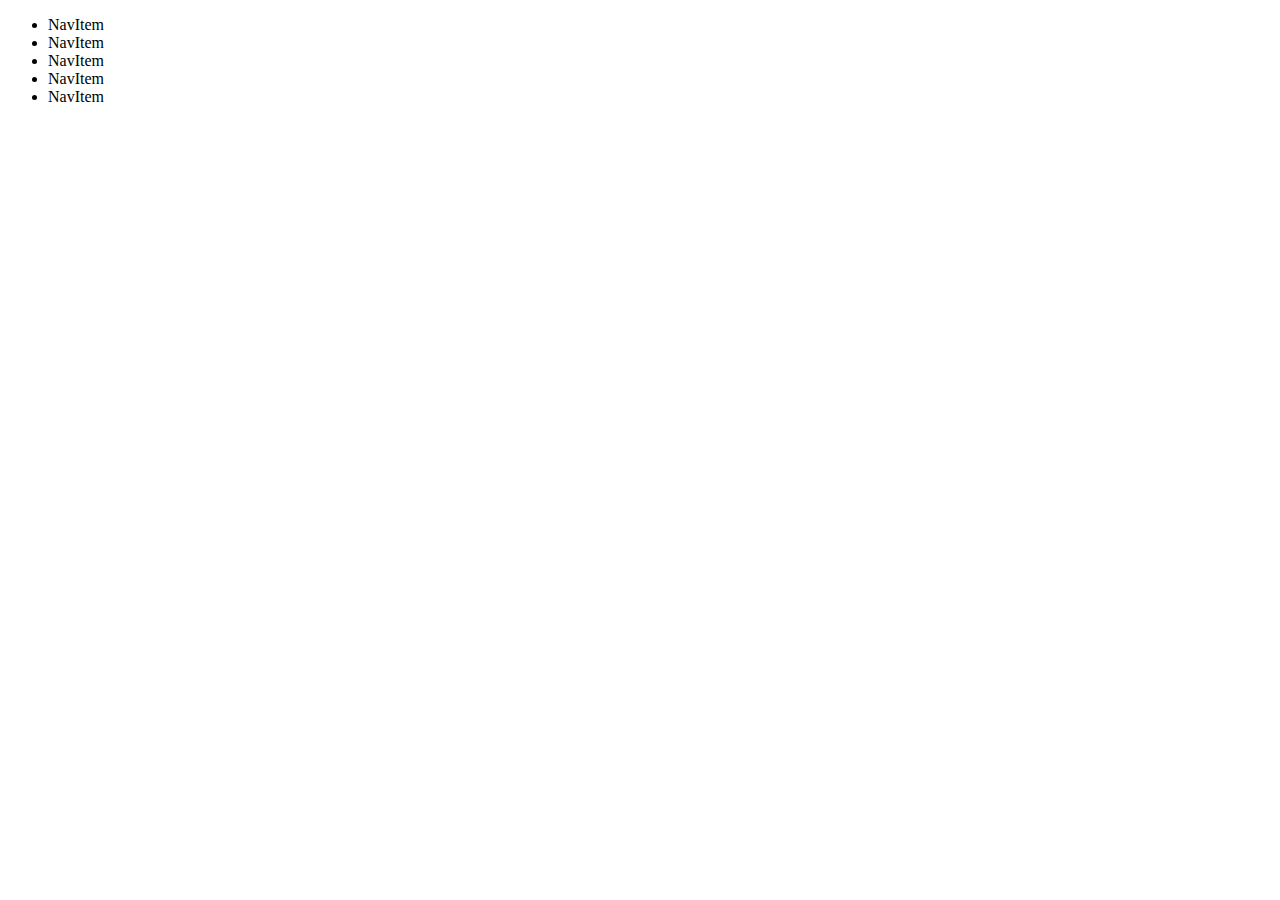
==== navbar.html @ 66875990 "testing merging" ====
<!DOCTYPE html>
<html lang="en">
  <head>
    <meta charset="UTF-8" />
    <meta name="viewport" content="width=device-width, initial-scale=1.0" />
    <title>Document</title>
  </head>
  <body>
    <nav>
      <ul>
        <li>NavItem</li>
        <li>NavItem</li>
        <li>NavItem</li>
        <li>NavItem</li>
        <li>NavItem</li>
      </ul>
    </nav>
  </body>
</html>
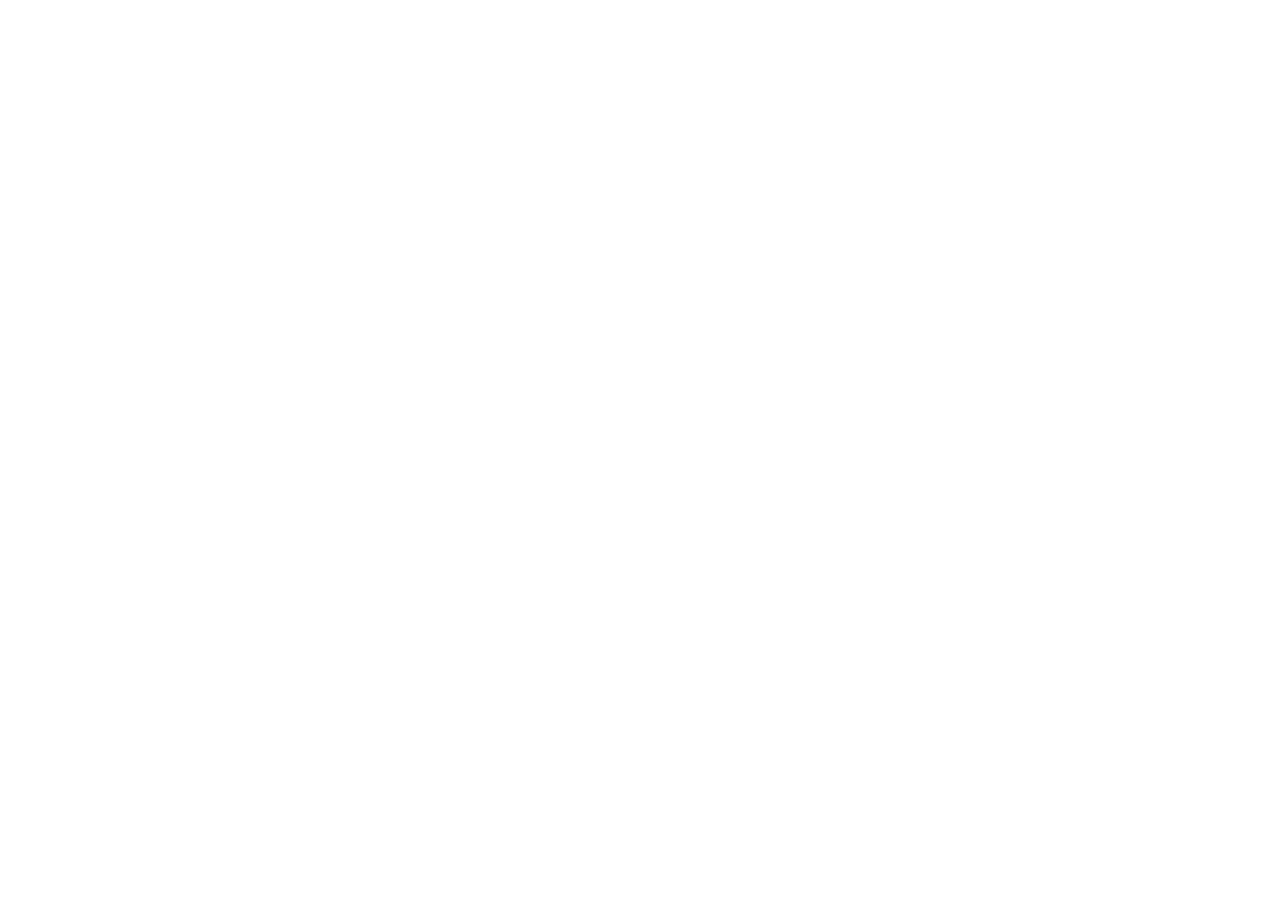
==== commit 4a267102: "Added navbar.html." ====
--- a/navbar.html
+++ b/navbar.html
@@ -3,17 +3,7 @@
   <head>
     <meta charset="UTF-8" />
     <meta name="viewport" content="width=device-width, initial-scale=1.0" />
-    <title>Document</title>
+    <title>navbar</title>
   </head>
-  <body>
-    <nav>
-      <ul>
-        <li>NavItem</li>
-        <li>NavItem</li>
-        <li>NavItem</li>
-        <li>NavItem</li>
-        <li>NavItem</li>
-      </ul>
-    </nav>
-  </body>
+  <body></body>
 </html>
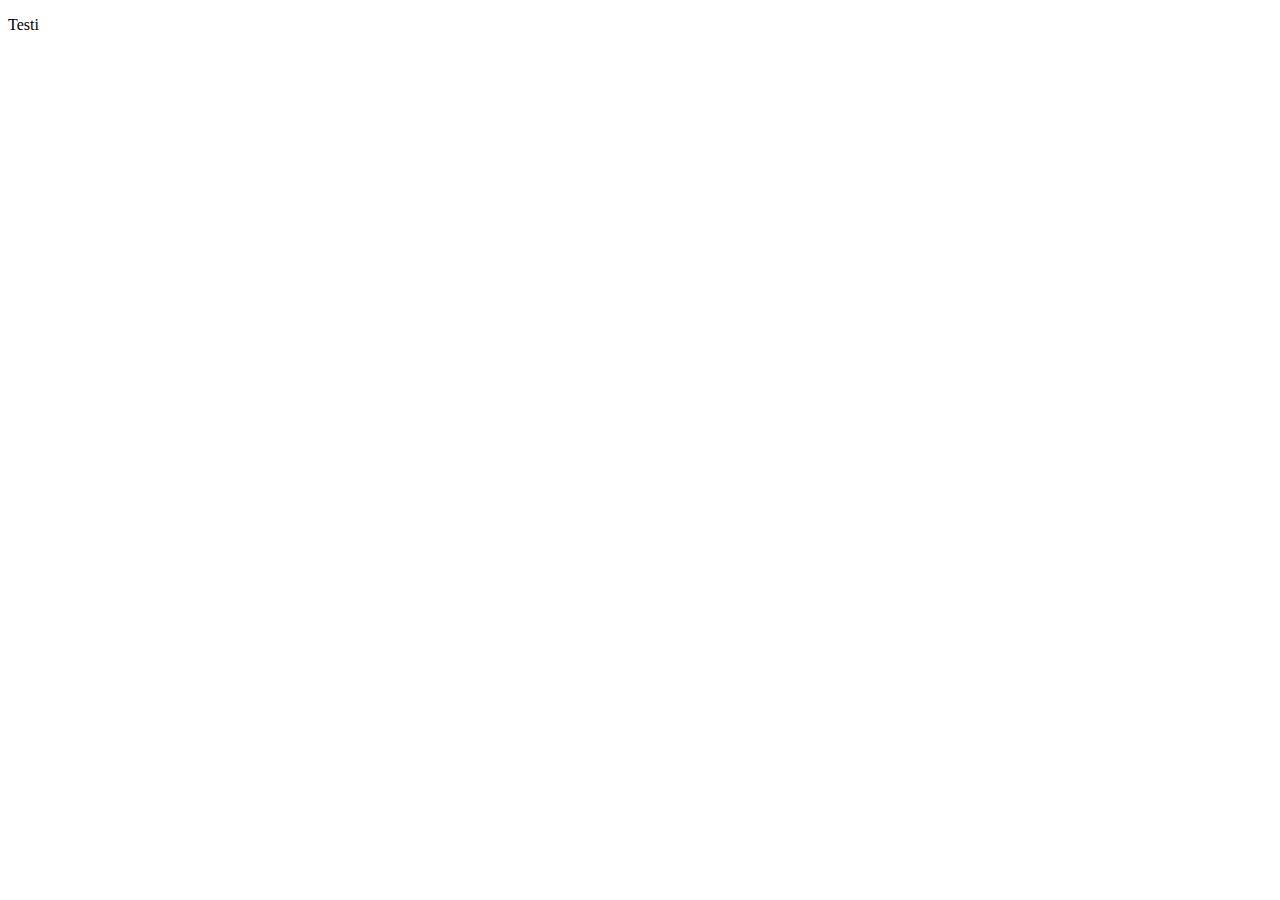
==== commit fc5f7b3d: "testi" ====
--- a/navbar.html
+++ b/navbar.html
@@ -5,5 +5,9 @@
     <meta name="viewport" content="width=device-width, initial-scale=1.0" />
     <title>navbar</title>
   </head>
-  <body></body>
+  <body>
+    <div>
+      <p>Testi</p>
+    </div>
+  </body>
 </html>
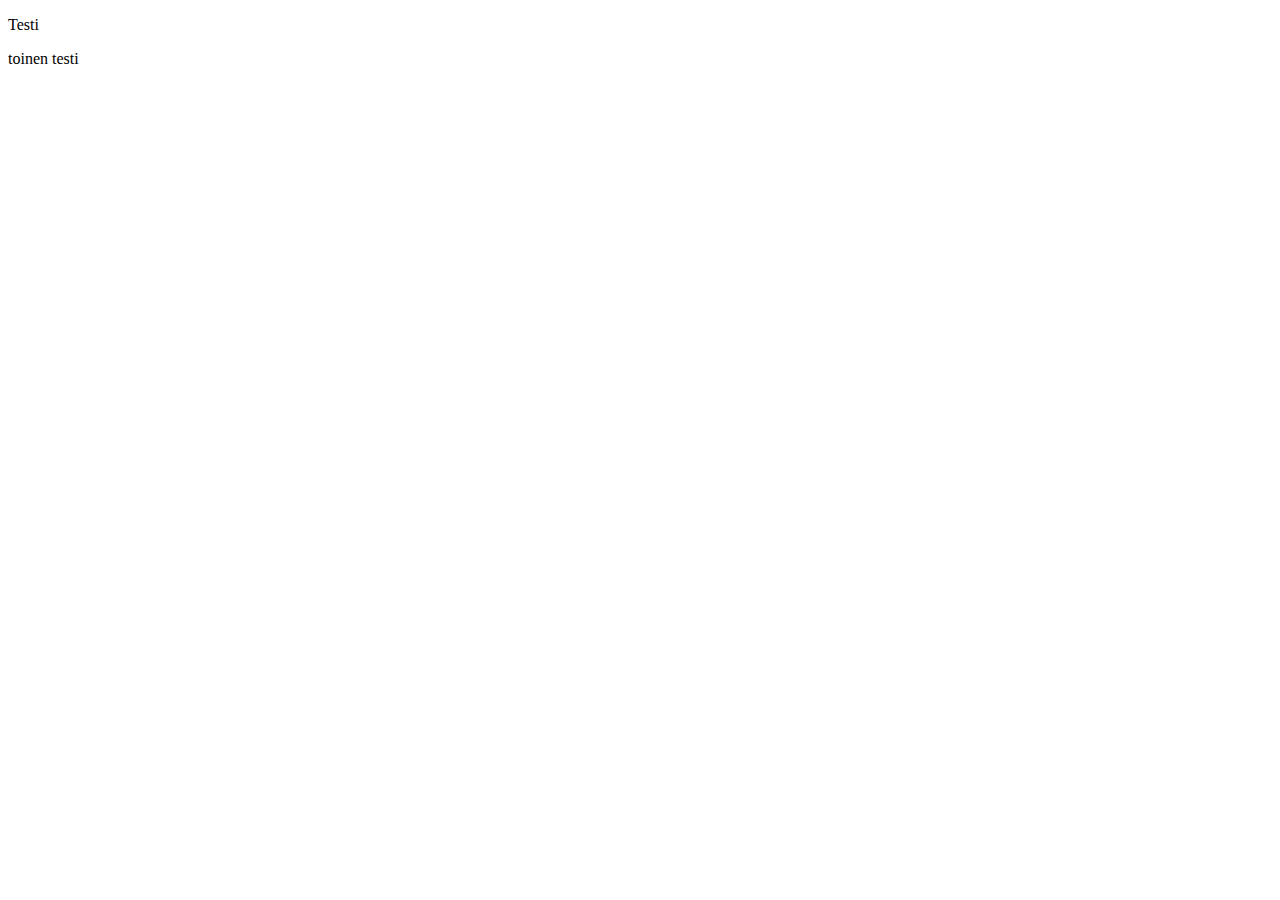
==== commit 49c6d9ca: "toinen testi" ====
--- a/navbar.html
+++ b/navbar.html
@@ -8,6 +8,7 @@
   <body>
     <div>
       <p>Testi</p>
+      <p>toinen testi</p>
     </div>
   </body>
 </html>
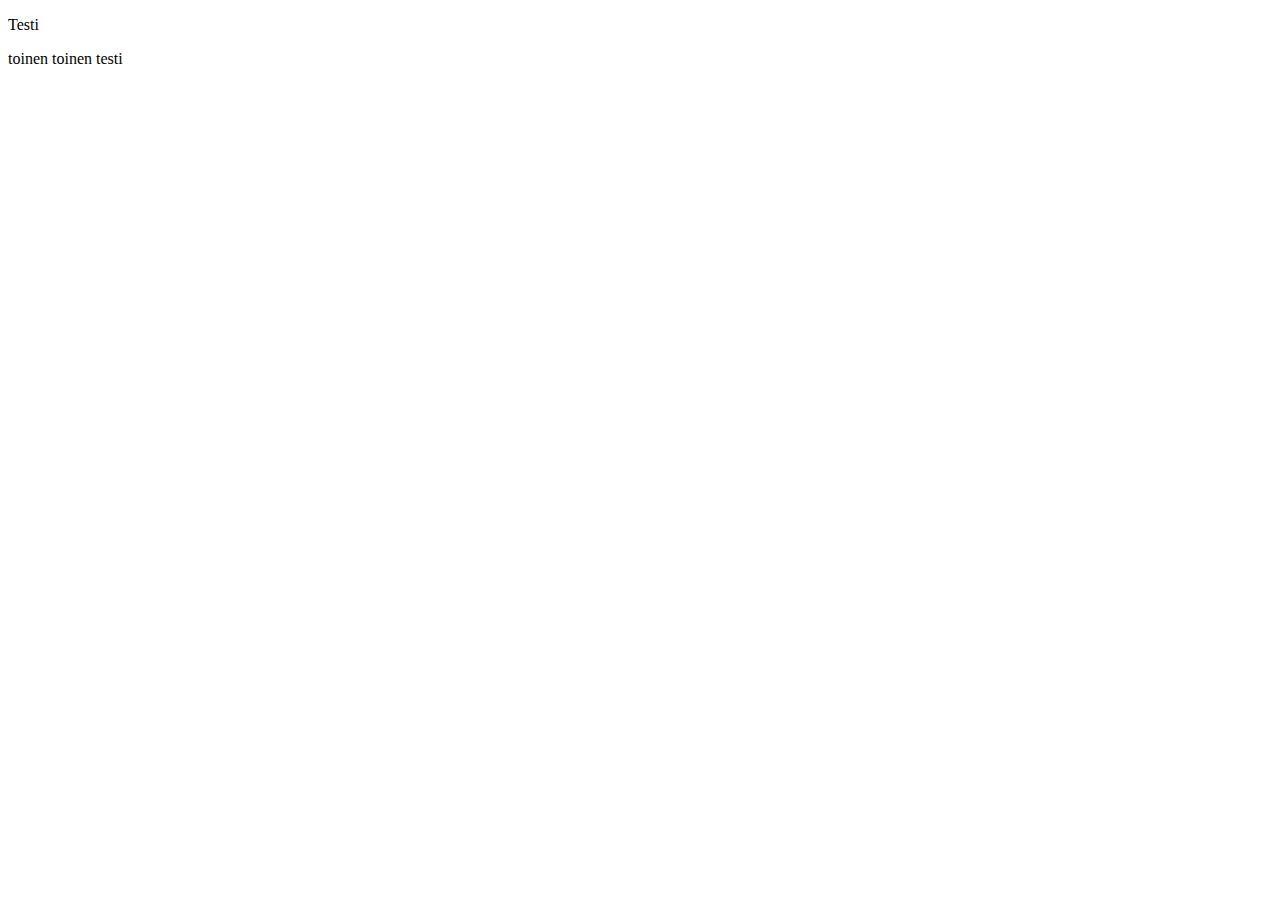
==== commit 9c0b28bc: "testi" ====
--- a/navbar.html
+++ b/navbar.html
@@ -8,7 +8,7 @@
   <body>
     <div>
       <p>Testi</p>
-      <p>toinen testi</p>
+      <p>toinen toinen testi</p>
     </div>
   </body>
 </html>
